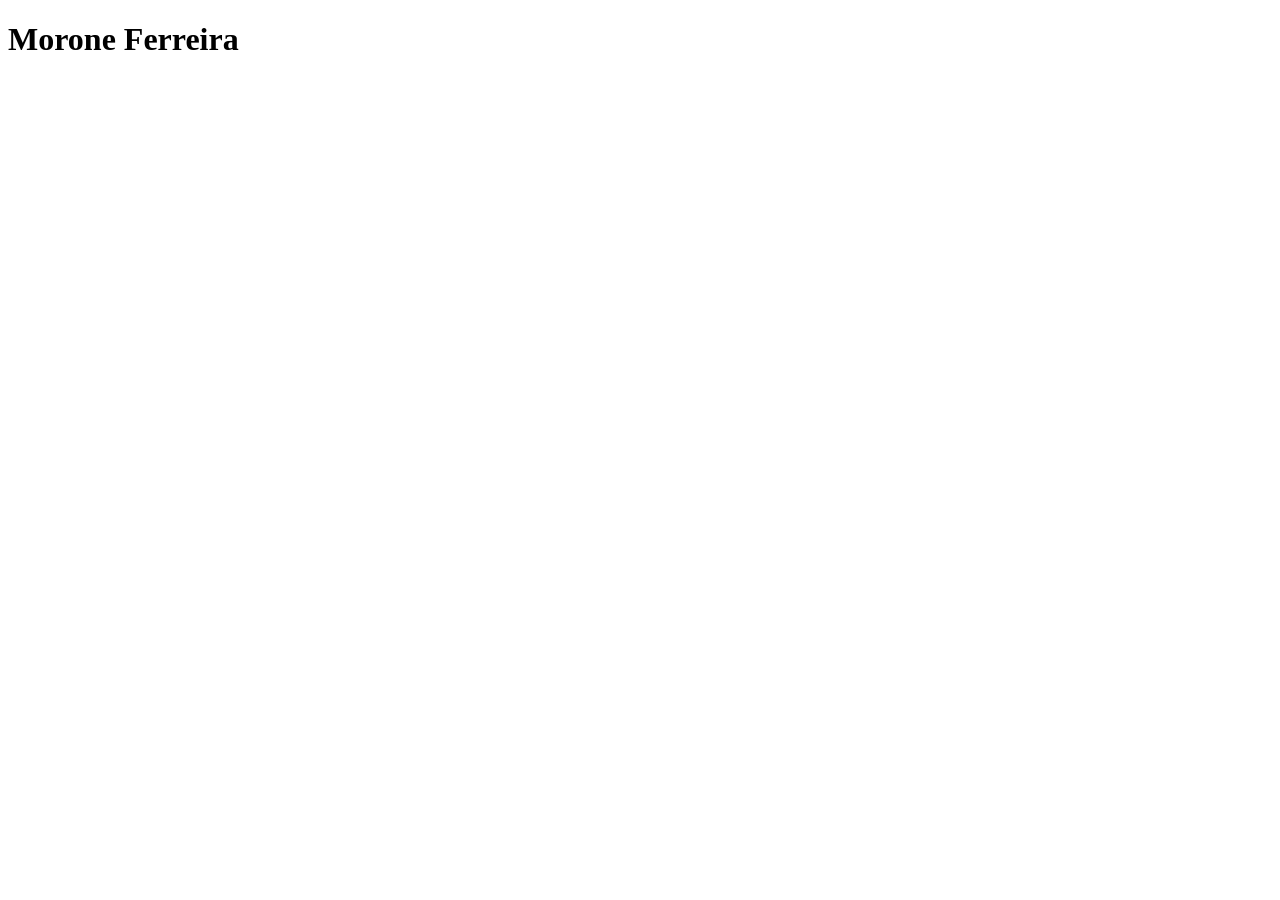
==== index.html @ ef639953 "inicio do projeto index.html" ====
<!DOCTYPE html>
<html lang="en">
<head>
    <meta charset="UTF-8">
    <meta name="viewport" content="width=device-width, initial-scale=1.0">
    <title>Document</title>
</head>
<body>
    <h1>Morone Ferreira</h1>
    
</body>
</html>
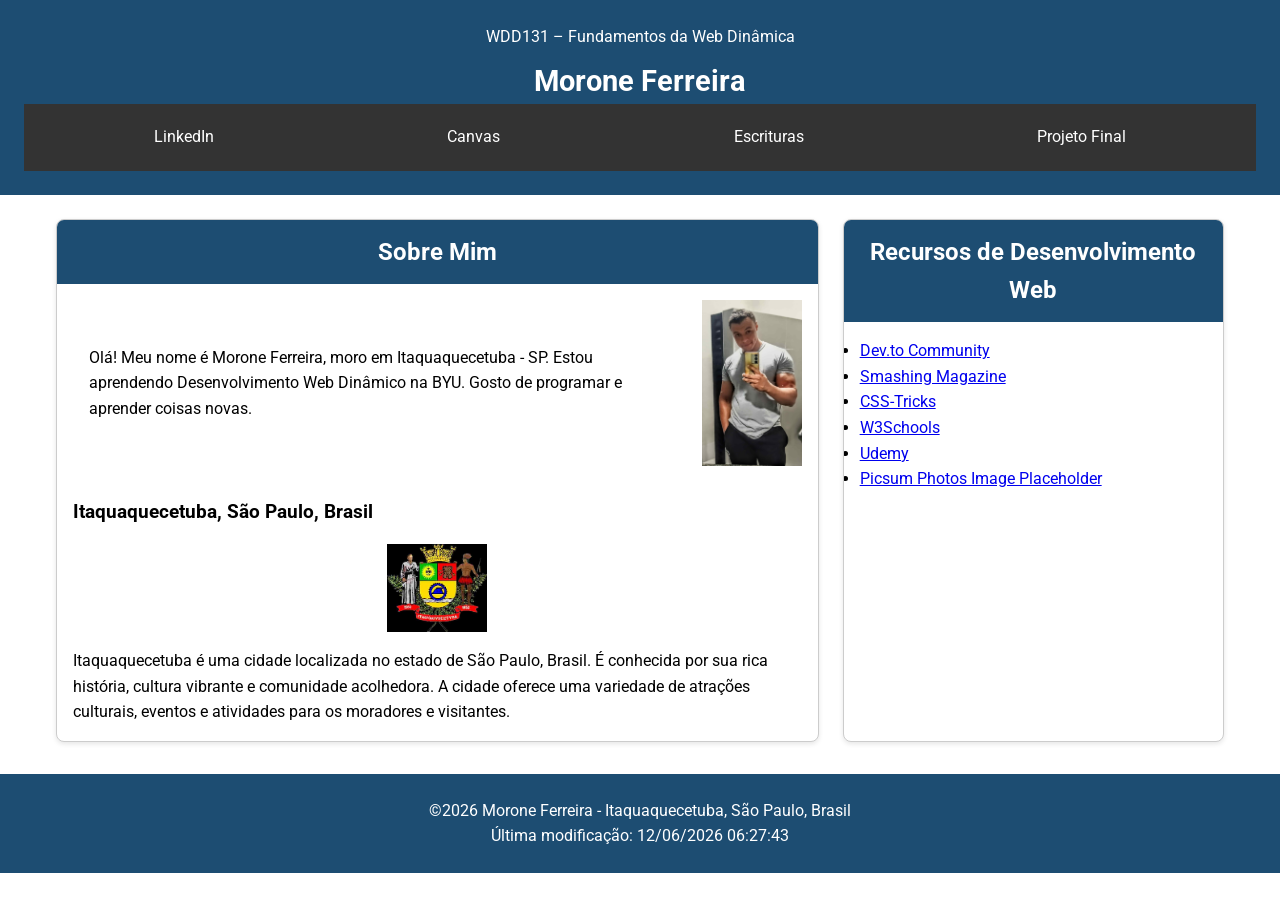
==== commit 702156e5: "S01 – Tarefa: Página Inicial" ====
--- a/index.html
+++ b/index.html
@@ -1,12 +1,57 @@
 <!DOCTYPE html>
-<html lang="en">
+<html lang="pt-BR">
 <head>
     <meta charset="UTF-8">
     <meta name="viewport" content="width=device-width, initial-scale=1.0">
-    <title>Document</title>
+    <title>WDD 131 – Fundamentos da Web Dinâmica - Morone Ferreira</title>
+    <meta name="description" content="WDD 131 - Fundamentos da Web Dinâmica, Morone Ferreira, página inicial do curso com HTML, CSS e JavaScript">
+    <meta name="author" content="Morone Ferreira">
+    <link rel="stylesheet" href="estilos/base.css">
+    <script src="scripts/obterdatas.js" defer></script>
+    <link href="https://fonts.googleapis.com/css2?family=Roboto:wght@400;700&display=swap" rel="stylesheet">
 </head>
 <body>
+    <header>
+    <span id="titulo-curso">
+        WDD131 – Fundamentos da Web Dinâmica
+    </span>
+
     <h1>Morone Ferreira</h1>
+
+    <nav>
+        <a href="https://www.linkedin.com">LinkedIn</a>
+        <a href="https://byupw.instructure.com/">Canvas</a>
+        <a href="https://www.churchofjesuschrist.org/study/scriptures/bofm/1-ne/33?lang=por&id=p7#p7">Escrituras</a>
+        <a href="#">Projeto Final</a>
+    </nav>
+</header>
+    <main>
+        <section class="card">
+            <h2>Sobre Mim</h2>
+            <div class="sobre-mim-conteudo">
+            <p>Olá! Meu nome é Morone Ferreira, moro em Itaquaquecetuba - SP. Estou aprendendo Desenvolvimento Web Dinâmico na BYU. Gosto de programar e aprender coisas novas.</p>
+            <img src="imagens/morone.jpg" alt="Foto de Morone Ferreira" width="150">
+            </div>
+            <h3>Itaquaquecetuba, São Paulo, Brasil</h3>
+            <img src="imagens/brasao-itaqua.png" alt="Brasão da cidade de Itaquaquecetuba, São Paulo, Brasil">
+            <p>Itaquaquecetuba é uma cidade localizada no estado de São Paulo, Brasil. É conhecida por sua rica história, cultura vibrante e comunidade acolhedora. A cidade oferece uma variedade de atrações culturais, eventos e atividades para os moradores e visitantes.</p>
+        </section>
+        <section class="card">
+            <h2>Recursos de Desenvolvimento Web</h2>
+            <ul>
+                <li><a href="https://dev.to">Dev.to Community</a></li>
+                <li><a href="https://smashingmagazine.com">Smashing Magazine</a></li>
+                <li><a href="https://css-tricks.com">CSS-Tricks</a></li>
+                <li><a href="https://www.w3schools.com">W3Schools</a></li>
+                <li><a href="https://www.udemy.com">Udemy</a></li>
+                <li><a href="https://picsum.photos">Picsum Photos Image Placeholder</a></li>
+            </ul>
+        </section>
+    </main>
+    <footer>
+        <p>&copy;<span id="anoatual"></span> Morone Ferreira - Itaquaquecetuba, São Paulo, Brasil</p>
+        <p id="ultimaModificacao"></p>
+    </footer>
     
 </body>
 </html>
--- a/estilos/base.css
+++ b/estilos/base.css
@@ -0,0 +1,118 @@
+* {
+    margin: 0;
+    padding: 0;
+    box-sizing: border-box;
+}
+
+body {
+    font-family: 'Roboto', sans-serif;
+    line-height: 1.6;
+}
+
+#titulo-curso {
+    display: block;
+    font-size: 1rem;
+    font-weight: normal;
+    margin-bottom: 0.5rem;
+}
+
+header {
+    background-color: #1d4d72;
+    color: white;
+    padding: 1.5rem;
+    text-align: center;
+}
+
+header h1 {
+    font-size: 1.8rem;
+}
+
+nav {
+    background-color: #333;
+    display: flex;
+    justify-content: space-around;
+    padding: 0.8rem;
+}
+
+nav a {
+    color: white;
+    text-decoration: none;
+    padding: 0.5rem 1rem;
+    transition: all 0.3s;
+}
+
+nav a:hover {
+    background-color: #555;
+    color: #ffd700;
+    border-radius: 5px;
+    text-decoration: underline;
+}
+
+main {
+    display: grid;
+    grid-template-columns: 2fr 1fr;
+    gap: 1.5rem;
+    max-width: 1200px;
+    margin: 1.5rem auto;
+    padding: 0 1rem;
+}
+
+.card {
+    border: 1px solid #ccc;
+    border-radius: 8px;
+    overflow: hidden;
+    background-color: white;
+    box-shadow: 0 2px 5px rgba(0, 0, 0, 0.1);
+}
+
+.card h2 {
+    background-color: #1d4d72;
+    color: white;
+    padding: 0.8rem;
+    text-align: center;
+}
+
+.card p, .card h3, .card ul {
+    padding: 1rem;
+}
+
+.card img {
+    width: 100px;
+    max-width: 200%;
+    height: auto;
+    display: block;
+    margin: 0 auto;
+}
+
+footer {
+    background-color: #1d4d72;
+    color: white;
+    text-align: center;
+    padding: 1.5rem;
+    margin-top: 2rem;
+}
+
+.sobre-mim-conteudo {
+    display: flex;
+    align-items: center;
+    gap: 1rem;
+    padding: 1rem;
+}
+
+@media (max-width: 768px) {
+    main {
+        grid-template-columns: 1fr;
+    }
+
+    nav {
+        flex-direction: column;
+        align-items: center;
+        gap: 0.5rem;
+    }
+
+    .sobre-mim-conteudo {
+        flex-direction: column;
+    }
+}
+
+
